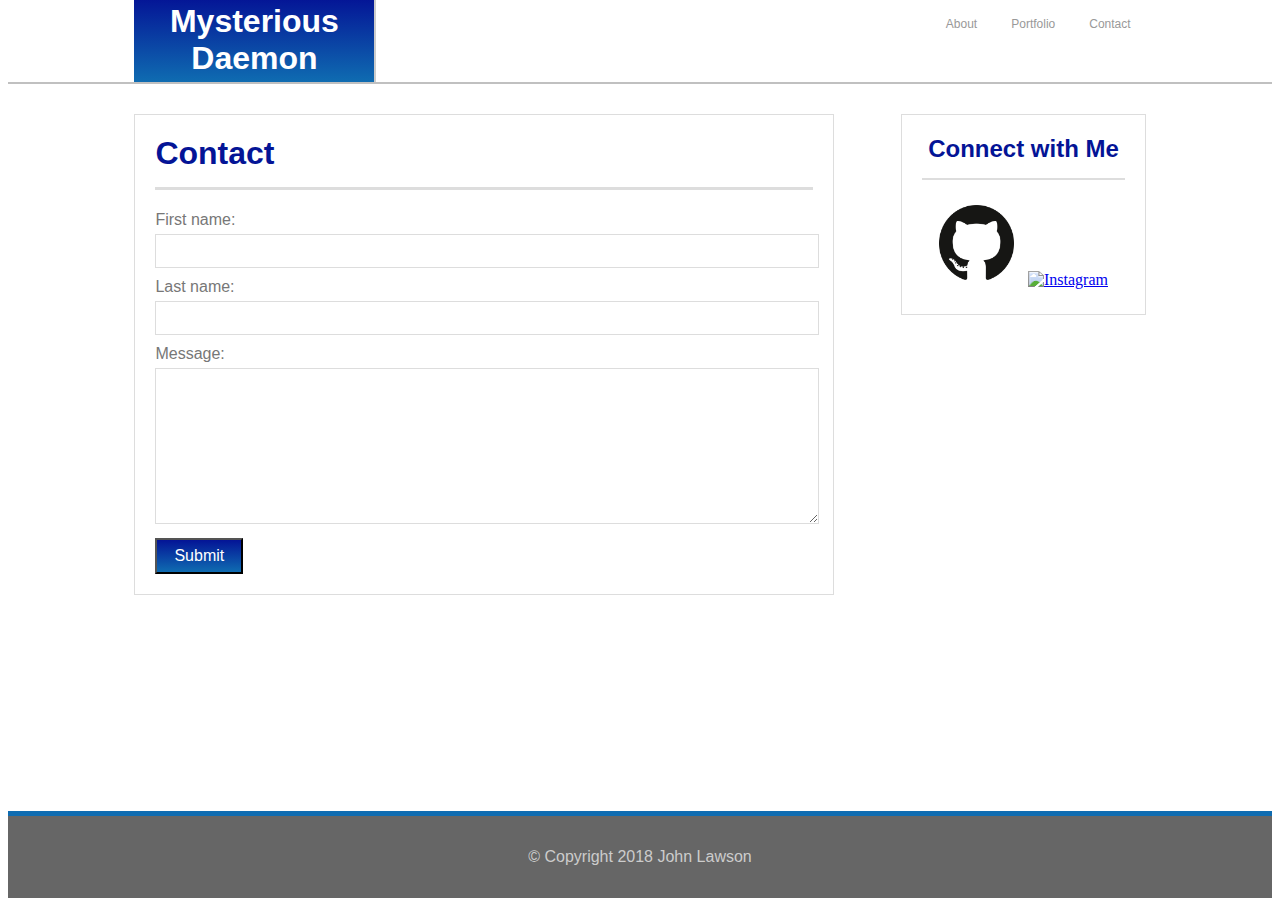
==== contact.html @ 8cbbc924 "fourth installation" ====
<!DOCTYPE html>
<html>
	<head>
		<title>Contact</title>
		<link rel="stylesheet" type="text/css" href="css/style.css">
	</head>

	<body>
		<div class="wrap">
			<header class="main-header">
				<div class="container clearfix">
					<h1 class="name">Mysterious Daemon</h1>
					<ul class="main-nav">
						<li><a href="index.html">About</a></li>
						<li><a href="portfolio.html">Portfolio</a></li>
						<li><a href="contact.html">Contact</a></li>
					</ul>
				</div>
			</header>

			<div class="container clearfix body-columns">
				<div class="primary-column">
					<h1>Contact</h1>
					<form>
						<label for="contactfirst">First name:</label><br>
						<input type="text" name="firstname" class="contact" id="contactfirst">
						<br>
						<label for="contactlast">Last name:</label><br>
						<input type="text" name="lastname" class="contact"id="contactlast">
						<br>
						<label for="contactmessage">Message:</label><br>
						<textarea name="message" class="contact" id="contactmessage" rows="10">	
						</textarea> 
						<br>
						<input type="submit" name="submit">
					</form>
				</div>
				<div class="social-media">
					<h2>Connect with Me</h2>
					<div class="social-media-logos">
						<a href="https://github.com/mysteriousdaemon"><img src="images/gitHub.png" alt="Git Hub" class="social-media-logo"></a>
						<a href="https://www.instagram.com/johnlawsonfoto/"><img src="images/Instagram.png" alt="Instagram" class="social-media-logo"></a>
					</div>
					
				</div>
			</div>
		</div>
		<footer class="main-footer">
	    	<p>&copy; Copyright 2018 John Lawson</p>
	   	</footer>
    </body>




</html>
---- css/style.css ----
/* ================================= 
  Base  Styles
==================================== */


p {
	font-family: Helvetica, Sans-serif;
}

.primary-column h1 {
	color: #041496;
	padding-bottom: 15px;
	border-bottom: 3px solid #dddddd;
	margin-top: 0;
	font-family: Montserrat, helvetica, arial, sans-serif;
}

.primary-column p {
	color: #848383;
	font-size: 1em;
	line-height: 2rem;
}

.social-media h2 {
	color: #041496;
	text-align: center;
	margin-top: 0;
	padding-bottom: 15px;
	border-bottom: 2px solid #dddddd;
	font-family: Montserrat, helvetica, arial, sans-serif;
}


/* ================================= 
  Base Layout Styles
==================================== */

/* ---- Navigation ---- */


.main-nav {
	float: right;
	
}

.main-nav li {
	font-size: .5rem;
	vertical-align: middle;
	color: #cccccc;
	font-family: Helvetica, Sans-serif;
}

.name,
.main-nav li {
	text-align: center;
}

.name, 
.main-nav,
.main-nav li {
	display: inline-block;
}

.name {
	width: 240px;
	margin-right: 5px;
	float: left;
	color: white;
	background: linear-gradient(to bottom, #041496, #0f6cb1);
	margin-top: 0;
	margin-bottom: 0;
	border-right: 2px solid #cccccc;
	font-family: Montserrat, helvetica, arial, sans-serif;
	padding-top: 5px;
	padding-bottom: 5px;
}

.main-nav a,
.name a {
	padding: 5px 15px;
	text-decoration: none;
	color: #999999;
	font-size: 1.5em;
}

.primary-column {
	border: 1px solid #dddddd;
	margin-top: 30px;
	padding: 20px 20px 20px 20px;
	background: white;
}

.social-media {
	border: 1px solid #dddddd;
	padding: 20px 20px 20px 20px;
	background: white;
}

/* ---- Layout Containers ---- */

.wrap {
	background-image: url("https://image.ibb.co/jKCZST/Bolinas_waves_3_8_2018_2_of_5.jpg");
	background-repeat: no-repeat;
	background-position: 25% 75%;
	background-size: cover;
}

.main-header {
	background: white;
	margin-top: -10px;
	border-bottom: solid 2px silver;
}

.clearfix::after {
	content: "";
	display: block;
	clear: both;
}

.main-footer {
	background: #666666;
	text-align: center;
	padding: 1em 0;
	border-top: solid 5px #0f6cb1;
}

.main-footer p {
	color: #cccccc;
}

.body-container {

}


/* ---- Images ---- */

.feat-image {
	width: 160px;
	height: 240px;
}

.social-media-logo {
	height: 75px;
	width: 75px;
	padding: 5px;
}

.social-media-logos {
	text-align: center;
}

.comingsoon {
	width: 100%;
}

/* ================================= 
  Java Script
==================================== */

label {
	font-family: sans-serif;
	color: #777777;
}

.contact {
	border: 1px solid #dddddd;
	width: 100%; 
	margin-top: 5px;
	margin-bottom: 10px;

}

#contactlast {
	height: 30px;
}

#contactfirst {
	height: 30px;
}

input:focus, textarea:focus {
  background   : rgba(0,0,0,.1);
  border-radius: 5px;
  outline      : none;
}

input[type="submit"] {
	padding: 7px 17px 7px 17px;
	background: linear-gradient(to bottom, #041496, #0f6cb1);
	font-family: Montserrat, helvetica, arial, sans-serif;
	font-size: 1rem;
	color: white;
}


/* ================================= 
  Media Queries
==================================== */

@media (min-width: 769px) {

	.container {
		width: 80%;
		max-width: 1150px;
		margin: 0 auto;
	}

	.wrap {
		min-height: calc(100vh - 87px);
	}

	.primary-column {
		float: left;
		width: 65%;
	}

	.social-media {
		float: right;
		width: 20%;
		max-width: 300px;
		margin-top: 30px;
	}

	.feat-image {
		width: 160px;
		height: 240px;
		float: left;
		margin: 7px 20px 10px 0;
	}

}
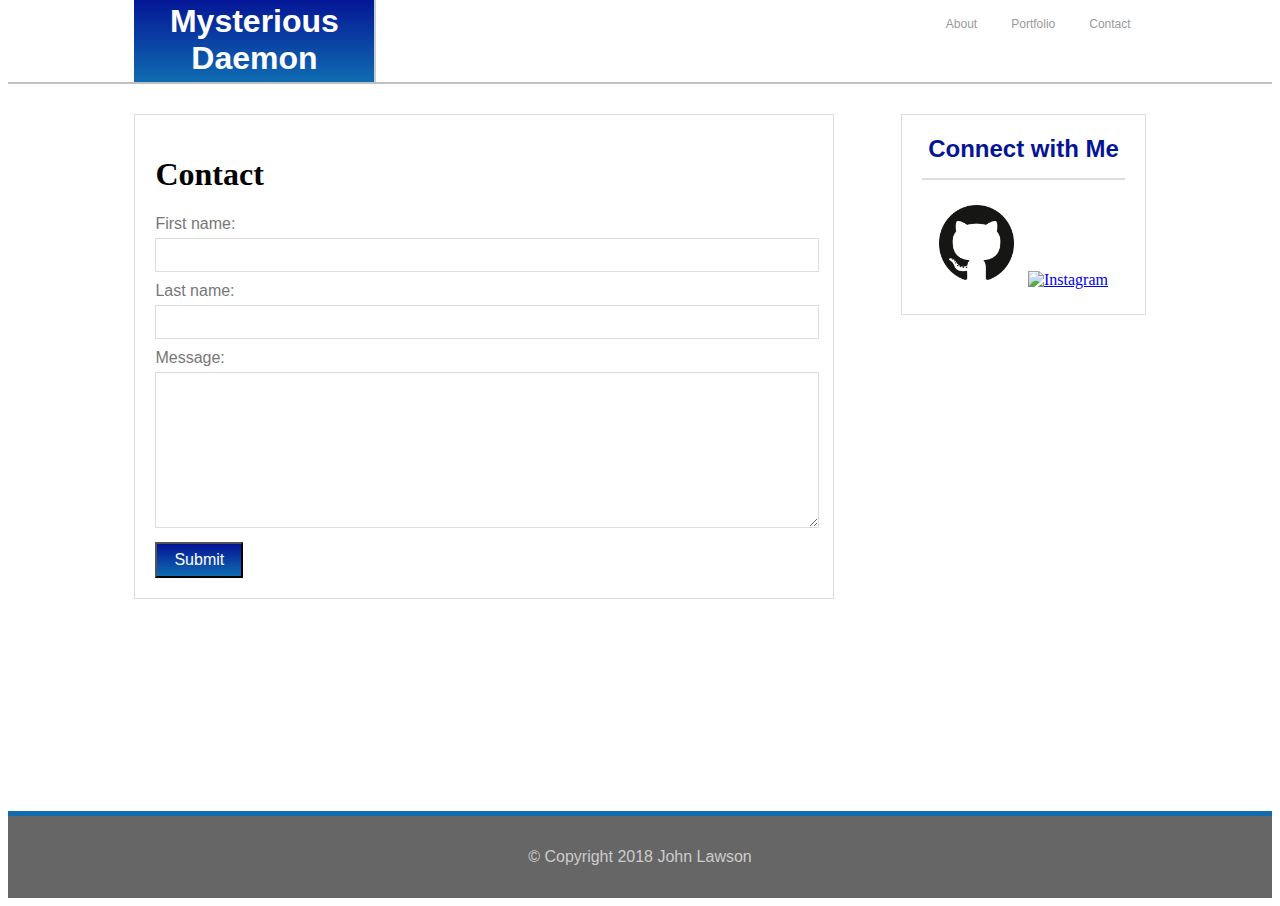
==== commit c3c1839e: "fifth commit. 3 pages complete with base styles." ====
--- a/contact.html
+++ b/contact.html
@@ -9,7 +9,7 @@
 		<div class="wrap">
 			<header class="main-header">
 				<div class="container clearfix">
-					<h1 class="name">Mysterious Daemon</h1>
+					<a href="index.html"><h1 class="name">Mysterious Daemon</h1></a>
 					<ul class="main-nav">
 						<li><a href="index.html">About</a></li>
 						<li><a href="portfolio.html">Portfolio</a></li>
--- a/css/style.css
+++ b/css/style.css
@@ -8,36 +8,36 @@
 	font-family: Helvetica, Sans-serif;
 }
 
-.primary-column h1 {
+.primary-column p {
+	color: #848383;
+	font-size: 1em;
+	line-height: 2rem;
+}
+
+.social-media h2 {
+	color: #041496;
+	text-align: center;
+	margin-top: 0;
+	padding-bottom: 15px;
+	border-bottom: 2px solid #dddddd;
+	font-family: Montserrat, helvetica, arial, sans-serif;
+}
+
+
+/* ================================= 
+  Base Layout Styles
+==================================== */
+
+/* ---- Navigation ---- */
+
+.name a {
+	text-align: center;
 	color: #041496;
 	padding-bottom: 15px;
 	border-bottom: 3px solid #dddddd;
 	margin-top: 0;
 	font-family: Montserrat, helvetica, arial, sans-serif;
 }
-
-.primary-column p {
-	color: #848383;
-	font-size: 1em;
-	line-height: 2rem;
-}
-
-.social-media h2 {
-	color: #041496;
-	text-align: center;
-	margin-top: 0;
-	padding-bottom: 15px;
-	border-bottom: 2px solid #dddddd;
-	font-family: Montserrat, helvetica, arial, sans-serif;
-}
-
-
-/* ================================= 
-  Base Layout Styles
-==================================== */
-
-/* ---- Navigation ---- */
-
 
 .main-nav {
 	float: right;
